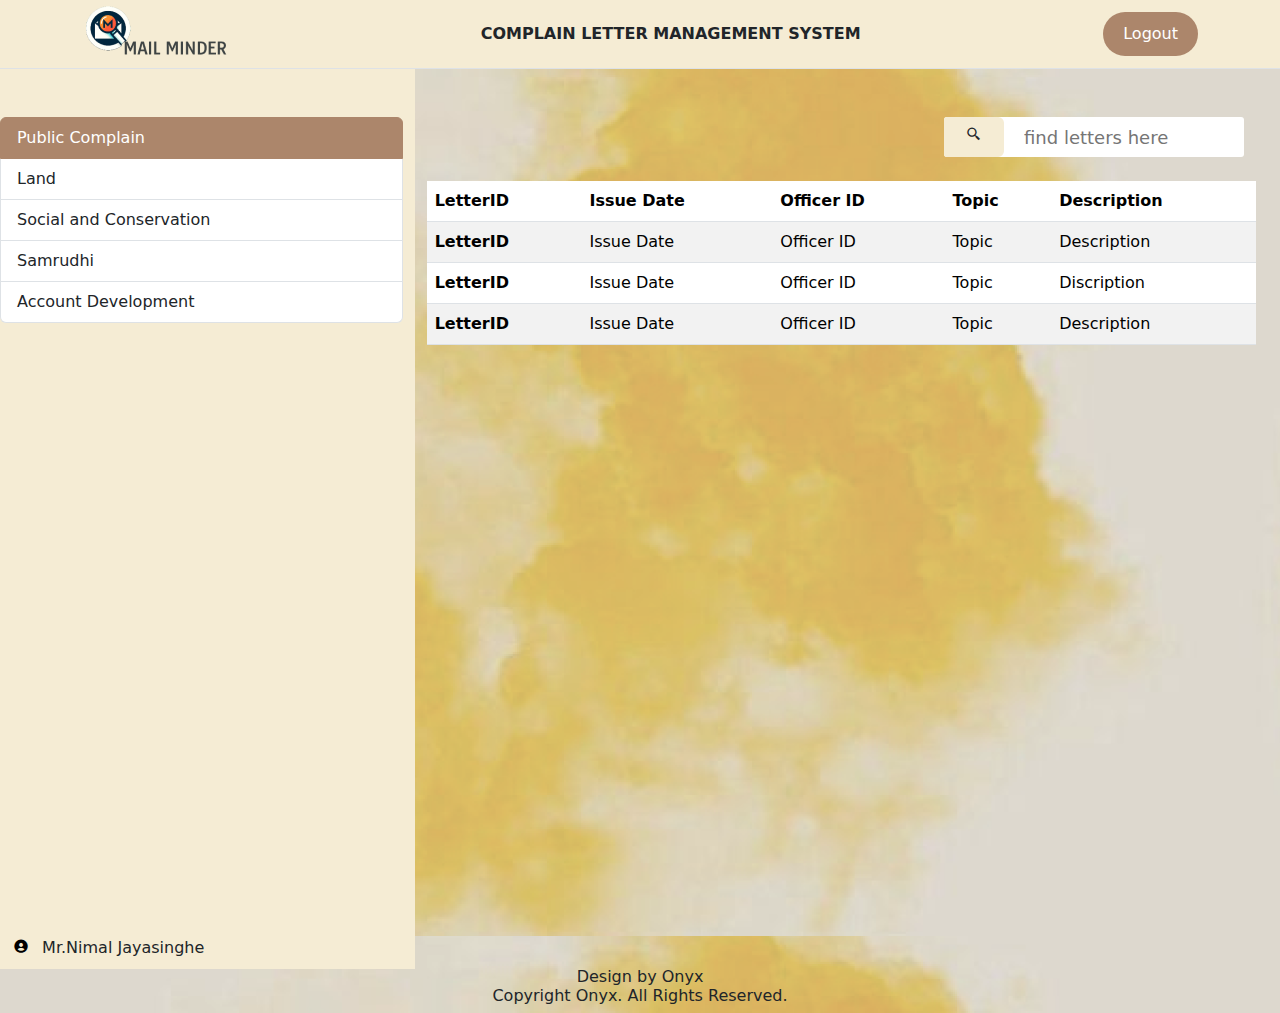
==== sections/index.html @ dbcd9349 "Add files via upload" ====
<!DOCTYPE html>
<html lang="en">
<head>
    <meta charset="UTF-8">
    <meta name="viewport" content="width=device-width, initial-scale=1.0">
    <title>Document</title>
    <link href="https://cdn.jsdelivr.net/npm/bootstrap@5.3.3/dist/css/bootstrap.min.css" rel="stylesheet" integrity="sha384-QWTKZyjpPEjISv5WaRU9OFeRpok6YctnYmDr5pNlyT2bRjXh0JMhjY6hW+ALEwIH" crossorigin="anonymous">
    <script src="https://cdn.jsdelivr.net/npm/bootstrap@5.3.3/dist/js/bootstrap.bundle.min.js" integrity="sha384-YvpcrYf0tY3lHB60NNkmXc5s9fDVZLESaAA55NDzOxhy9GkcIdslK1eN7N6jIeHz" crossorigin="anonymous"></script>
    <link rel="stylesheet" href="style.css">
    <link href='https://unpkg.com/boxicons@2.1.4/css/boxicons.min.css' rel='stylesheet'>
</head>
</head>
<body>
    <div class="header border-bottom">
        <div class="container d-flex justify-content-between align-items-center
        ">
            <div>
                <img src="img/logo 2.png" alt="">
            </div>
            <div><strong>COMPLAIN LETTER MANAGEMENT SYSTEM</strong></div>
            <div><button class="log-btn">Logout</button></div>
        </div>
    </div>
    
    <div class="position-relative">
    <div class="row w-100">
        <div class="col-12 col-lg-4 right-col pt-5">
          <div class="list-group" id="list-tab" role="tablist">
            <a class="list-group-item list-group-item-action active" id="list-complain-list" data-bs-toggle="list" href="#list-complain" role="tab" aria-controls="list-home">Public Complain</a>
            <a class="list-group-item list-group-item-action" id="list-land-list" data-bs-toggle="list" href="#list-land" role="tab" aria-controls="list-profile">Land</a>
            <a class="list-group-item list-group-item-action" id="list-social-list" data-bs-toggle="list" href="#list-social" role="tab" aria-controls="list-messages">Social and Conservation</a>
            <a class="list-group-item list-group-item-action" id="list-samrudhi-list" data-bs-toggle="list" href="#list-samrudhi" role="tab" aria-controls="list-settings">Samrudhi</a>
            <a class="list-group-item list-group-item-action" id="list-account-list" data-bs-toggle="list" href="#list-account" role="tab" aria-controls="list-settings">Account Development</a>
            
          </div>
        </div>
        <div class="col-12 col-lg-8 pt-5">
          <div class="tab-content " id="nav-tabContent">
            <div class="tab-pane fade show active" id="list-complain" role="tabpanel" aria-labelledby="list-complain-list">
              <div class="container mb-4 d-flex d-flex justify-content-end">
                <div class="search_wrap search_wrap_1">
                   <div class="search_box">
                  <div class="btn btn_common">
                    <i class='bx bx-search-alt-2'></i>
                  </div>
                  <input type="text" class="input" placeholder="find letters here">

                </div>
              </div>
               </div>
                <table class="table table-striped p-0">
                    <thead>
                      <tr>
                        <th scope="col">LetterID</th>
                        <th scope="col">Issue Date</th>
                        <th scope="col">Officer ID</th>
                        <th scope="col">Topic</th>
                        <th scope="col">Description</th>
                      </tr>
                    </thead>
                    <tbody>
                      <tr>
                        <th scope="row">LetterID</th>
                        <td>Issue Date</td>
                        <td>Officer ID</td>
                        <td>Topic</td>
                        <td>Description</td>
                      </tr>
                      <tr>
                        <th scope="row">LetterID</th>
                        <td>Issue Date</td>
                        <td>Officer ID</td>
                        <td>Topic</td>
                        <td>Discription</td>
                      </tr>
                      <tr>
                        <th scope="row">LetterID</th>
                        <td>Issue Date</td>
                        <td>Officer ID</td>
                        <td>Topic</td>
                        <td>Description</td>
                      </tr>
                    </tbody>
                  </table>
            </div>
            <div class="tab-pane fade" id="list-land" role="tabpanel" aria-labelledby="list-land-list">
              <div class="container mb-4 d-flex d-flex justify-content-end">
                <div class="search_wrap search_wrap_1">
                   <div class="search_box">
                  <div class="btn btn_common">
                    <i class='bx bx-search-alt-2'></i>
                  </div>
                  <input type="text" class="input" placeholder="find letters here">

                </div>
              </div>
               </div>
                <table class="table table-striped p-0">
                    <thead>
                      <tr>
                        <th scope="col">LetterID</th>
                        <th scope="col">Issue Date</th>
                        <th scope="col">Officer ID</th>
                        <th scope="col">Topic</th>
                        <th scope="col">Description</th>
                      </tr>
                    </thead>
                    <tbody>
                      <tr>
                        <th scope="row">LetterID</th>
                        <td>Issue Date</td>
                        <td>Officer ID</td>
                        <td>Topic</td>
                        <td>Description</td>
                      </tr>
                      <tr>
                        <th scope="row">LetterID</th>
                        <td>Issue Date</td>
                        <td>Officer ID</td>
                        <td>Topic</td>
                        <td>Discription</td>
                      </tr>
                      <tr>
                        <th scope="row">LetterID</th>
                        <td>Issue Date</td>
                        <td>Officer ID</td>
                        <td>Topic</td>
                        <td>Description</td>
                      </tr>
                    </tbody>
                  </table>
            </div>
            <div class="tab-pane fade" id="list-social" role="tabpanel" aria-labelledby="list-social-list">
              <div class="container mb-4 d-flex justify-content-end">
                <div class="search_wrap search_wrap_1">
                   <div class="search_box">
                  <div class="btn btn_common">
                    <i class='bx bx-search-alt-2'></i>
                  </div>
                  <input type="text" class="input" placeholder="find letters here">

                </div>
              </div>
               </div>
                <table class="table table-striped p-0">
                    <thead>
                      <tr>
                        <th scope="col">LetterID</th>
                        <th scope="col">Issue Date</th>
                        <th scope="col">Officer ID</th>
                        <th scope="col">Topic</th>
                        <th scope="col">Description</th>
                      </tr>
                    </thead>
                    <tbody>
                      <tr>
                        <th scope="row">LetterID</th>
                        <td>Issue Date</td>
                        <td>Officer ID</td>
                        <td>Topic</td>
                        <td>Description</td>
                      </tr>
                      <tr>
                        <th scope="row">LetterID</th>
                        <td>Issue Date</td>
                        <td>Officer ID</td>
                        <td>Topic</td>
                        <td>Discription</td>
                      </tr>
                      <tr>
                        <th scope="row">LetterID</th>
                        <td>Issue Date</td>
                        <td>Officer ID</td>
                        <td>Topic</td>
                        <td>Description</td>
                      </tr>
                    </tbody>
                  </table>
            </div>
            <div class="tab-pane fade" id="list-samrudhi" role="tabpanel" aria-labelledby="list-samrudhi-list">
              <div class="container mb-4 d-flex d-flex justify-content-end">
                <div class="search_wrap search_wrap_1">
                   <div class="search_box">
                  <div class="btn btn_common">
                    <i class='bx bx-search-alt-2'></i>
                  </div>
                  <input type="text" class="input" placeholder="find letters here">

                </div>
              </div>
               </div>
                <table class="table table-striped p-0">
                    <thead>
                      <tr>
                        <th scope="col">LetterID</th>
                        <th scope="col">Issue Date</th>
                        <th scope="col">Officer ID</th>
                        <th scope="col">Topic</th>
                        <th scope="col">Description</th>
                      </tr>
                    </thead>
                    <tbody>
                      <tr>
                        <th scope="row">LetterID</th>
                        <td>Issue Date</td>
                        <td>Officer ID</td>
                        <td>Topic</td>
                        <td>Description</td>
                      </tr>
                      <tr>
                        <th scope="row">LetterID</th>
                        <td>Issue Date</td>
                        <td>Officer ID</td>
                        <td>Topic</td>
                        <td>Discription</td>
                      </tr>
                      <tr>
                        <th scope="row">LetterID</th>
                        <td>Issue Date</td>
                        <td>Officer ID</td>
                        <td>Topic</td>
                        <td>Description</td>
                      </tr>
                    </tbody>
                  </table>
            </div>
            <div class="tab-pane fade" id="list-account" role="tabpanel" aria-labelledby="list-account-list">
              <div class="container mb-4 d-flex d-flex justify-content-end">
                <div class="search_wrap search_wrap_1">
                   <div class="search_box">
                  <div class="btn btn_common">
                    <i class='bx bx-search-alt-2'></i>
                  </div>
                  <input type="text" class="input" placeholder="find letters here">

                </div>
              </div>
               </div>
                <table class="table table-striped p-0">
                    <thead>
                      <tr>
                        <th scope="col">LetterID</th>
                        <th scope="col">Issue Date</th>
                        <th scope="col">Officer ID</th>
                        <th scope="col">Topic</th>
                        <th scope="col">Description</th>
                      </tr>
                    </thead>
                    <tbody>
                      <tr>
                        <th scope="row">LetterID</th>
                        <td>Issue Date</td>
                        <td>Officer ID</td>
                        <td>Topic</td>
                        <td>Description</td>
                      </tr>
                      <tr>
                        <th scope="row">LetterID</th>
                        <td>Issue Date</td>
                        <td>Officer ID</td>
                        <td>Topic</td>
                        <td>Discription</td>
                      </tr>
                      <tr>
                        <th scope="row">LetterID</th>
                        <td>Issue Date</td>
                        <td>Officer ID</td>
                        <td>Topic</td>
                        <td>Description</td>
                      </tr>
                    </tbody>
                  </table>
            </div>
          </div>
        </div>
        
      </div>
      <div>
        <div class=" userbtn">
            <button class="btn  top-1oo start-10 border-none" type="button" id="triggerId" data-aria-expanded="false">
                <i class='bx bxs-user-circle' style='color:#000000'></i> <span class="ms-2">Mr.Nimal
                    Jayasinghe</span>
            </button>
            
        </div>
    </div>
      

        <footer >
          <h6>Design by Onyx <br>Copyright Onyx. All Rights Reserved.</h6>
      </footer>
</body>
</html>
---- sections/style.css ----
*{
    box-sizing:border-box;
}

body{
    width:100%;
    background-image: url(img/backimg.png);
}

.header{
    background-color: #F5ECD4;
    
}

.right-col{
    height:100vh;
    background-color: #F5ECD4;
}

.log-btn{
    background-color: #AC866B;
    border:none;
    padding: 10px 20px;
    border-radius: 25px;
    color:white;
}

.list-group-item.active {
    background-color: #AC866B;
    border-color: #AC866B;
  }

.hero{
    background-color: #F5ECD4;
}



.container .input {
    border: 0;
    outline: none;
    color: #000000;
}

.search_wrap .search_box {
    position: relative;
    width: 300px;
    height: 40px;
    border-radius: 20px;
}

.search_wrap .search_box .input {
    position: absolute;
    top: 0;
    left: 0;
    width: 100%;
    height: 100%;
    padding: 10px 20px;
    border-radius: 3px;
    font-size: 18px;
}

.search_wrap .search_box .btn {
    position: absolute;
    top: 0;
    right: 0;
    width: 60px;
    height: 100%;
    background: #F5ECD4;
    z-index: 1;
    cursor: pointer;
}

.search_wrap .search_box .btn:hover {
    background: #AC866B;
}

.search_wrap .search_box .btn .btn_common .fas {
    position: absolute;
    top: 50%;
    left: 50%;
    transform: translate(-50%,-50%);
    color: #fff;
    font-size: 20px;
}

.search_wrap.search_wrap_1 .search_box .btn {
    left: 0;
    border-top-left-radius: 3px;
    border-bottom-left-radius: 3px;
}

.search_wrap.search_wrap_1 .search_box .input {
    padding-left: 80px;
}

footer {
    text-align: center;
}

.userbtn{
    margin-top: -40px;
}
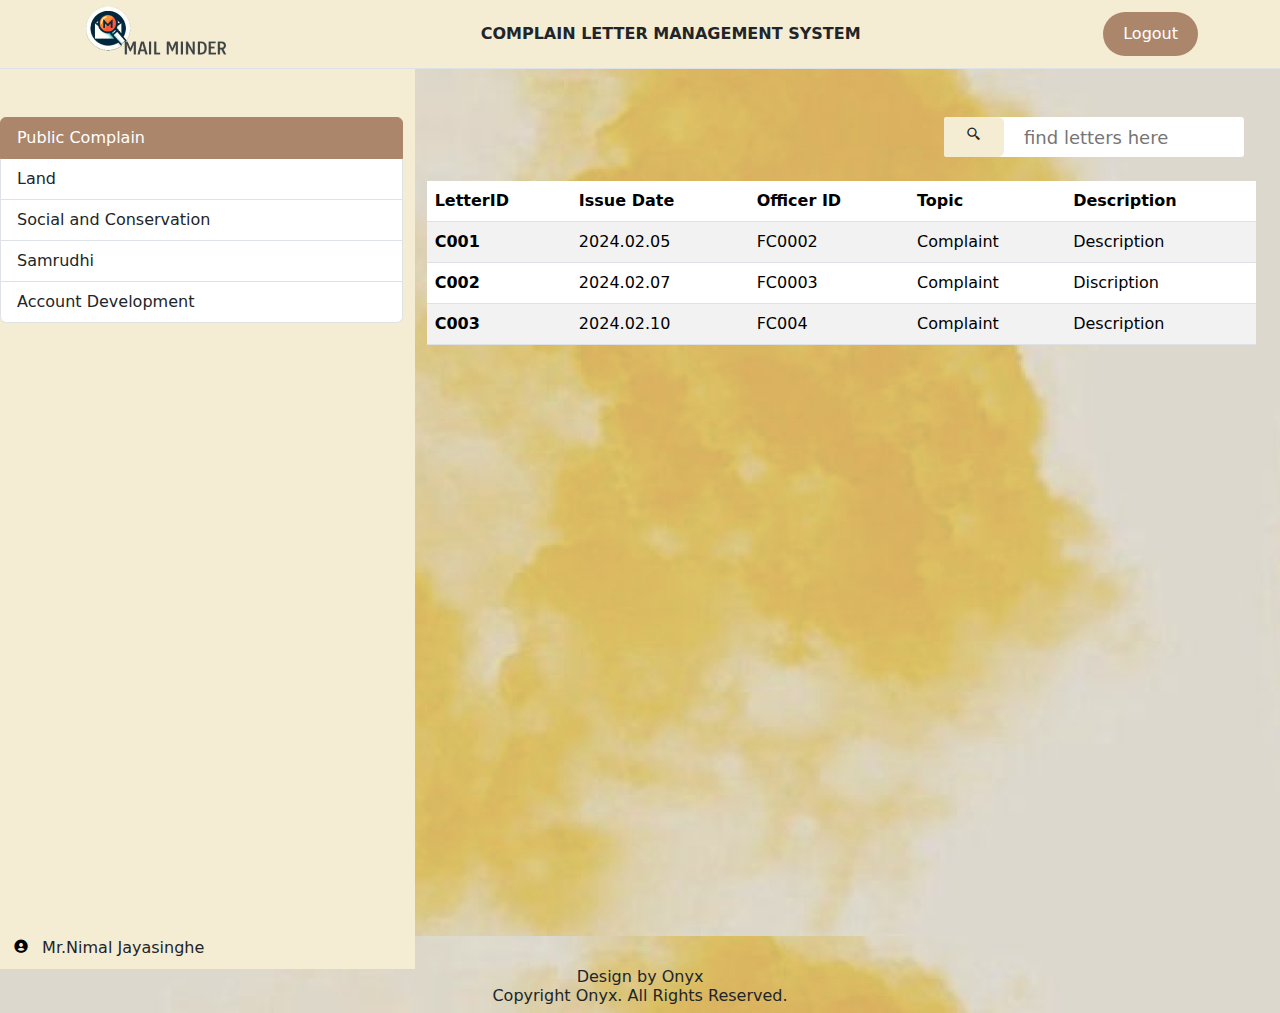
==== commit 6420f584: "Update index.html" ====
--- a/sections/index.html
+++ b/sections/index.html
@@ -60,6 +60,194 @@
                     </thead>
                     <tbody>
                       <tr>
+                        <th scope="row">C001</th>
+                        <td>2024.02.05</td>
+                        <td>FC0002</td>
+                        <td>Complaint</td>
+                        <td>Description</td>
+                      </tr>
+                      <tr>
+                        <th scope="row">C002</th>
+                        <td>2024.02.07</td>
+                        <td>FC0003</td>
+                        <td>Complaint</td>
+                        <td>Discription</td>
+                      </tr>
+                      <tr>
+                        <th scope="row">C003</th>
+                        <td>2024.02.10</td>
+                        <td>FC004</td>
+                        <td>Complaint</td>
+                        <td>Description</td>
+                      </tr>
+                    </tbody>
+                  </table>
+            </div>
+            <div class="tab-pane fade" id="list-land" role="tabpanel" aria-labelledby="list-land-list">
+              <div class="container mb-4 d-flex d-flex justify-content-end">
+                <div class="search_wrap search_wrap_1">
+                   <div class="search_box">
+                  <div class="btn btn_common">
+                    <i class='bx bx-search-alt-2'></i>
+                  </div>
+                  <input type="text" class="input" placeholder="find letters here">
+
+                </div>
+              </div>
+               </div>
+                <table class="table table-striped p-0">
+                    <thead>
+                      <tr>
+                        <th scope="col">LetterID</th>
+                        <th scope="col">Issue Date</th>
+                        <th scope="col">Officer ID</th>
+                        <th scope="col">Topic</th>
+                        <th scope="col">Description</th>
+                      </tr>
+                    </thead>
+                    <tbody>
+                      <tr>
+                        <th scope="row">L001</th>
+                        <td>2024.03.02</td>
+                        <td>FL002</td>
+                        <td>Land Complain</td>
+                        <td>Description</td>
+                      </tr>
+                      <tr>
+                        <th scope="row">L002</th>
+                        <td>2024.03.03</td>
+                        <td>FL003</td>
+                        <td>Land Complain</td>
+                        <td>Discription</td>
+                      </tr>
+                      <tr>
+                        <th scope="row">L003</th>
+                        <td>2024.03.05</td>
+                        <td>FL004</td>
+                        <td>Land Complain</td>
+                        <td>Description</td>
+                      </tr>
+                    </tbody>
+                  </table>
+            </div>
+            <div class="tab-pane fade" id="list-social" role="tabpanel" aria-labelledby="list-social-list">
+              <div class="container mb-4 d-flex justify-content-end">
+                <div class="search_wrap search_wrap_1">
+                   <div class="search_box">
+                  <div class="btn btn_common">
+                    <i class='bx bx-search-alt-2'></i>
+                  </div>
+                  <input type="text" class="input" placeholder="find letters here">
+
+                </div>
+              </div>
+               </div>
+                <table class="table table-striped p-0">
+                    <thead>
+                      <tr>
+                        <th scope="col">LetterID</th>
+                        <th scope="col">Issue Date</th>
+                        <th scope="col">Officer ID</th>
+                        <th scope="col">Topic</th>
+                        <th scope="col">Description</th>
+                      </tr>
+                    </thead>
+                    <tbody>
+                      <tr>
+                        <th scope="row">S004</th>
+                        <td>2024.03.04</td>
+                        <td>FS006</td>
+                        <td>Social Complain</td>
+                        <td>Description</td>
+                      </tr>
+                      <tr>
+                        <th scope="row">S005</th>
+                        <td>2024.03.07</td>
+                        <td>FS003</td>
+                        <td>Social Complain</td>
+                        <td>Discription</td>
+                      </tr>
+                      <tr>
+                        <th scope="row">S008</th>
+                        <td>2024.03.09</td>
+                        <td>FS006</td>
+                        <td>Social Complain</td>
+                        <td>Description</td>
+                      </tr>
+                    </tbody>
+                  </table>
+            </div>
+            <div class="tab-pane fade" id="list-samrudhi" role="tabpanel" aria-labelledby="list-samrudhi-list">
+              <div class="container mb-4 d-flex d-flex justify-content-end">
+                <div class="search_wrap search_wrap_1">
+                   <div class="search_box">
+                  <div class="btn btn_common">
+                    <i class='bx bx-search-alt-2'></i>
+                  </div>
+                  <input type="text" class="input" placeholder="find letters here">
+
+                </div>
+              </div>
+               </div>
+                <table class="table table-striped p-0">
+                    <thead>
+                      <tr>
+                        <th scope="col">LetterID</th>
+                        <th scope="col">Issue Date</th>
+                        <th scope="col">Officer ID</th>
+                        <th scope="col">Topic</th>
+                        <th scope="col">Description</th>
+                      </tr>
+                    </thead>
+                    <tbody>
+                      <tr>
+                        <th scope="row">SA007</th>
+                        <td>2024.03.22</td>
+                        <td>FSA006</td>
+                        <td>Samurdhi Complain</td>
+                        <td>Description</td>
+                      </tr>
+                      <tr>
+                        <th scope="row">SA013</th>
+                        <td>2024.03.26</td>
+                        <td>FSA008</td>
+                        <td>Samurdhi Complain</td>
+                        <td>Discription</td>
+                      </tr>
+                      <tr>
+                        <th scope="row">SA016</th>
+                        <td>2024.03.27</td>
+                        <td>FSA019</td>
+                        <td>Samurdhi Complain</td>
+                        <td>Description</td>
+                      </tr>
+                    </tbody>
+                  </table>
+            </div>
+            <div class="tab-pane fade" id="list-account" role="tabpanel" aria-labelledby="list-account-list">
+              <div class="container mb-4 d-flex d-flex justify-content-end">
+                <div class="search_wrap search_wrap_1">
+                   <div class="search_box">
+                  <div class="btn btn_common">
+                    <i class='bx bx-search-alt-2'></i>
+                  </div>
+                  <input type="text" class="input" placeholder="find letters here">
+
+                </div>
+              </div>
+               </div>
+                <table class="table table-striped p-0">
+                    <thead>
+                      <tr>
+                        <th scope="col">LetterID</th>
+                        <th scope="col">Issue Date</th>
+                        <th scope="col">Officer ID</th>
+                        <th scope="col">Topic</th>
+                        <th scope="col">Description</th>
+                      </tr>
+                    </thead>
+                    <tbody>
+                      <tr>
                         <th scope="row">LetterID</th>
                         <td>Issue Date</td>
                         <td>Officer ID</td>
@@ -67,205 +255,17 @@
                         <td>Description</td>
                       </tr>
                       <tr>
-                        <th scope="row">LetterID</th>
-                        <td>Issue Date</td>
-                        <td>Officer ID</td>
-                        <td>Topic</td>
-                        <td>Discription</td>
-                      </tr>
-                      <tr>
-                        <th scope="row">LetterID</th>
-                        <td>Issue Date</td>
-                        <td>Officer ID</td>
-                        <td>Topic</td>
-                        <td>Description</td>
-                      </tr>
-                    </tbody>
-                  </table>
-            </div>
-            <div class="tab-pane fade" id="list-land" role="tabpanel" aria-labelledby="list-land-list">
-              <div class="container mb-4 d-flex d-flex justify-content-end">
-                <div class="search_wrap search_wrap_1">
-                   <div class="search_box">
-                  <div class="btn btn_common">
-                    <i class='bx bx-search-alt-2'></i>
-                  </div>
-                  <input type="text" class="input" placeholder="find letters here">
-
-                </div>
-              </div>
-               </div>
-                <table class="table table-striped p-0">
-                    <thead>
-                      <tr>
-                        <th scope="col">LetterID</th>
-                        <th scope="col">Issue Date</th>
-                        <th scope="col">Officer ID</th>
-                        <th scope="col">Topic</th>
-                        <th scope="col">Description</th>
-                      </tr>
-                    </thead>
-                    <tbody>
-                      <tr>
-                        <th scope="row">LetterID</th>
-                        <td>Issue Date</td>
-                        <td>Officer ID</td>
-                        <td>Topic</td>
-                        <td>Description</td>
-                      </tr>
-                      <tr>
-                        <th scope="row">LetterID</th>
-                        <td>Issue Date</td>
-                        <td>Officer ID</td>
-                        <td>Topic</td>
-                        <td>Discription</td>
-                      </tr>
-                      <tr>
-                        <th scope="row">LetterID</th>
-                        <td>Issue Date</td>
-                        <td>Officer ID</td>
-                        <td>Topic</td>
-                        <td>Description</td>
-                      </tr>
-                    </tbody>
-                  </table>
-            </div>
-            <div class="tab-pane fade" id="list-social" role="tabpanel" aria-labelledby="list-social-list">
-              <div class="container mb-4 d-flex justify-content-end">
-                <div class="search_wrap search_wrap_1">
-                   <div class="search_box">
-                  <div class="btn btn_common">
-                    <i class='bx bx-search-alt-2'></i>
-                  </div>
-                  <input type="text" class="input" placeholder="find letters here">
-
-                </div>
-              </div>
-               </div>
-                <table class="table table-striped p-0">
-                    <thead>
-                      <tr>
-                        <th scope="col">LetterID</th>
-                        <th scope="col">Issue Date</th>
-                        <th scope="col">Officer ID</th>
-                        <th scope="col">Topic</th>
-                        <th scope="col">Description</th>
-                      </tr>
-                    </thead>
-                    <tbody>
-                      <tr>
-                        <th scope="row">LetterID</th>
-                        <td>Issue Date</td>
-                        <td>Officer ID</td>
-                        <td>Topic</td>
-                        <td>Description</td>
-                      </tr>
-                      <tr>
-                        <th scope="row">LetterID</th>
-                        <td>Issue Date</td>
-                        <td>Officer ID</td>
-                        <td>Topic</td>
-                        <td>Discription</td>
-                      </tr>
-                      <tr>
-                        <th scope="row">LetterID</th>
-                        <td>Issue Date</td>
-                        <td>Officer ID</td>
-                        <td>Topic</td>
-                        <td>Description</td>
-                      </tr>
-                    </tbody>
-                  </table>
-            </div>
-            <div class="tab-pane fade" id="list-samrudhi" role="tabpanel" aria-labelledby="list-samrudhi-list">
-              <div class="container mb-4 d-flex d-flex justify-content-end">
-                <div class="search_wrap search_wrap_1">
-                   <div class="search_box">
-                  <div class="btn btn_common">
-                    <i class='bx bx-search-alt-2'></i>
-                  </div>
-                  <input type="text" class="input" placeholder="find letters here">
-
-                </div>
-              </div>
-               </div>
-                <table class="table table-striped p-0">
-                    <thead>
-                      <tr>
-                        <th scope="col">LetterID</th>
-                        <th scope="col">Issue Date</th>
-                        <th scope="col">Officer ID</th>
-                        <th scope="col">Topic</th>
-                        <th scope="col">Description</th>
-                      </tr>
-                    </thead>
-                    <tbody>
-                      <tr>
-                        <th scope="row">LetterID</th>
-                        <td>Issue Date</td>
-                        <td>Officer ID</td>
-                        <td>Topic</td>
-                        <td>Description</td>
-                      </tr>
-                      <tr>
-                        <th scope="row">LetterID</th>
-                        <td>Issue Date</td>
-                        <td>Officer ID</td>
-                        <td>Topic</td>
-                        <td>Discription</td>
-                      </tr>
-                      <tr>
-                        <th scope="row">LetterID</th>
-                        <td>Issue Date</td>
-                        <td>Officer ID</td>
-                        <td>Topic</td>
-                        <td>Description</td>
-                      </tr>
-                    </tbody>
-                  </table>
-            </div>
-            <div class="tab-pane fade" id="list-account" role="tabpanel" aria-labelledby="list-account-list">
-              <div class="container mb-4 d-flex d-flex justify-content-end">
-                <div class="search_wrap search_wrap_1">
-                   <div class="search_box">
-                  <div class="btn btn_common">
-                    <i class='bx bx-search-alt-2'></i>
-                  </div>
-                  <input type="text" class="input" placeholder="find letters here">
-
-                </div>
-              </div>
-               </div>
-                <table class="table table-striped p-0">
-                    <thead>
-                      <tr>
-                        <th scope="col">LetterID</th>
-                        <th scope="col">Issue Date</th>
-                        <th scope="col">Officer ID</th>
-                        <th scope="col">Topic</th>
-                        <th scope="col">Description</th>
-                      </tr>
-                    </thead>
-                    <tbody>
-                      <tr>
-                        <th scope="row">LetterID</th>
-                        <td>Issue Date</td>
-                        <td>Officer ID</td>
-                        <td>Topic</td>
-                        <td>Description</td>
-                      </tr>
-                      <tr>
-                        <th scope="row">LetterID</th>
-                        <td>Issue Date</td>
-                        <td>Officer ID</td>
-                        <td>Topic</td>
-                        <td>Discription</td>
-                      </tr>
-                      <tr>
-                        <th scope="row">LetterID</th>
-                        <td>Issue Date</td>
-                        <td>Officer ID</td>
-                        <td>Topic</td>
+                        <th scope="row">A016</th>
+                        <td>2024.02.06</td>
+                        <td>FA004</td>
+                        <td>Account Complain</td>
+                        <td>Discription</td>
+                      </tr>
+                      <tr>
+                        <th scope="row">A004</th>
+                        <td>2024.02.16</td>
+                        <td>FA007</td>
+                        <td>Account Complain</td>
                         <td>Description</td>
                       </tr>
                     </tbody>
@@ -290,4 +290,4 @@
           <h6>Design by Onyx <br>Copyright Onyx. All Rights Reserved.</h6>
       </footer>
 </body>
-</html>+</html>
